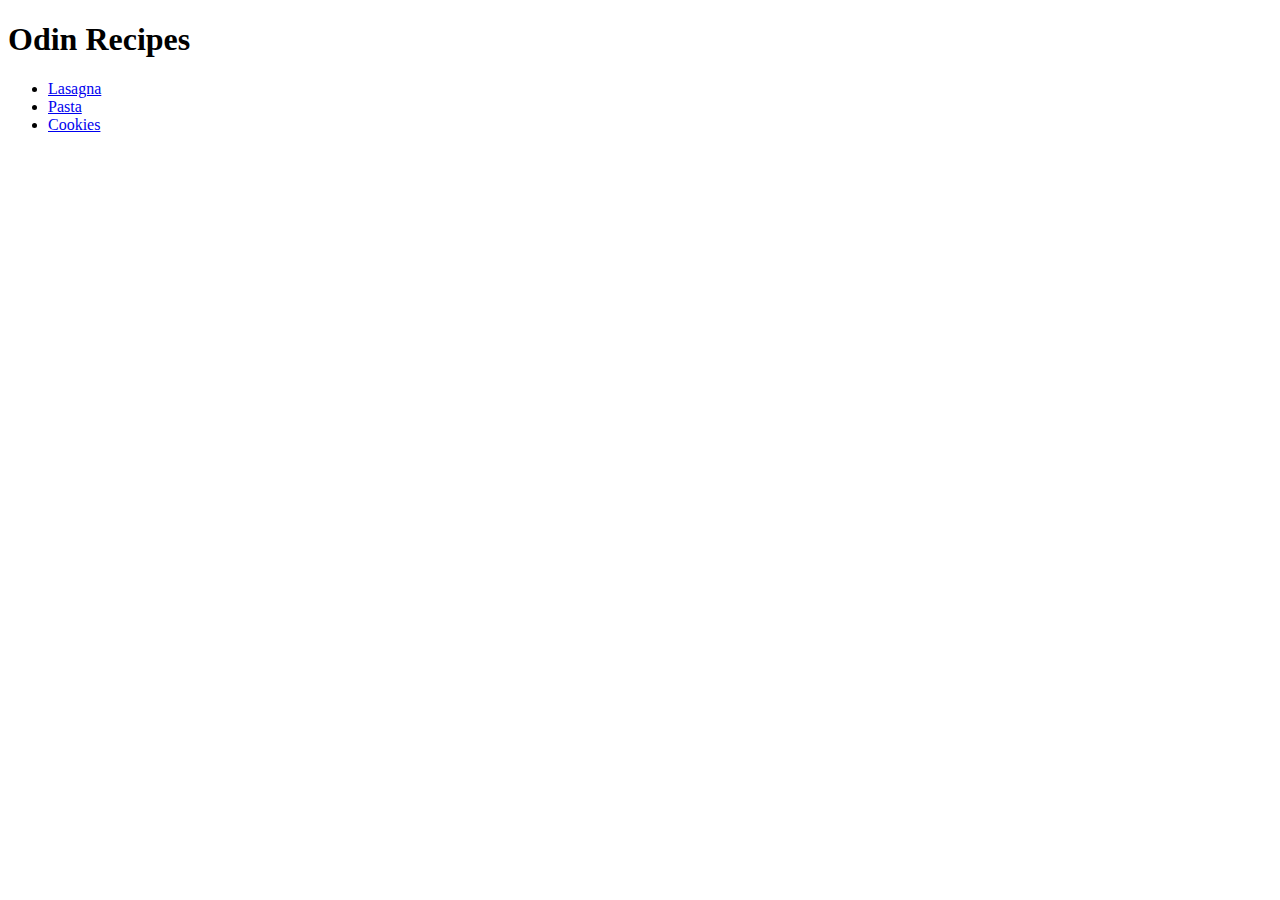
==== index.html @ 195a3447 "Basic Recipe Page" ====
<!DOCTYPE html>
<html lang="en">
<head>
    <meta charset="UTF-8">
    <meta http-equiv="X-UA-Compatible" content="IE=edge">
    <meta name="viewport" content="width=device-width, initial-scale=1.0">
    <title>Odin Recipes</title>
</head>
<body>
    <h1>Odin Recipes</h1>

    <ul>
        <li><a href="./recipes/lasagna.html">Lasagna</a></li>
        <li><a href="./recipes/pasta.html">Pasta</a></li>
        <li><a href="./recipes/cookies.html">Cookies</a></li>
    </ul>
    

</body>
</html>
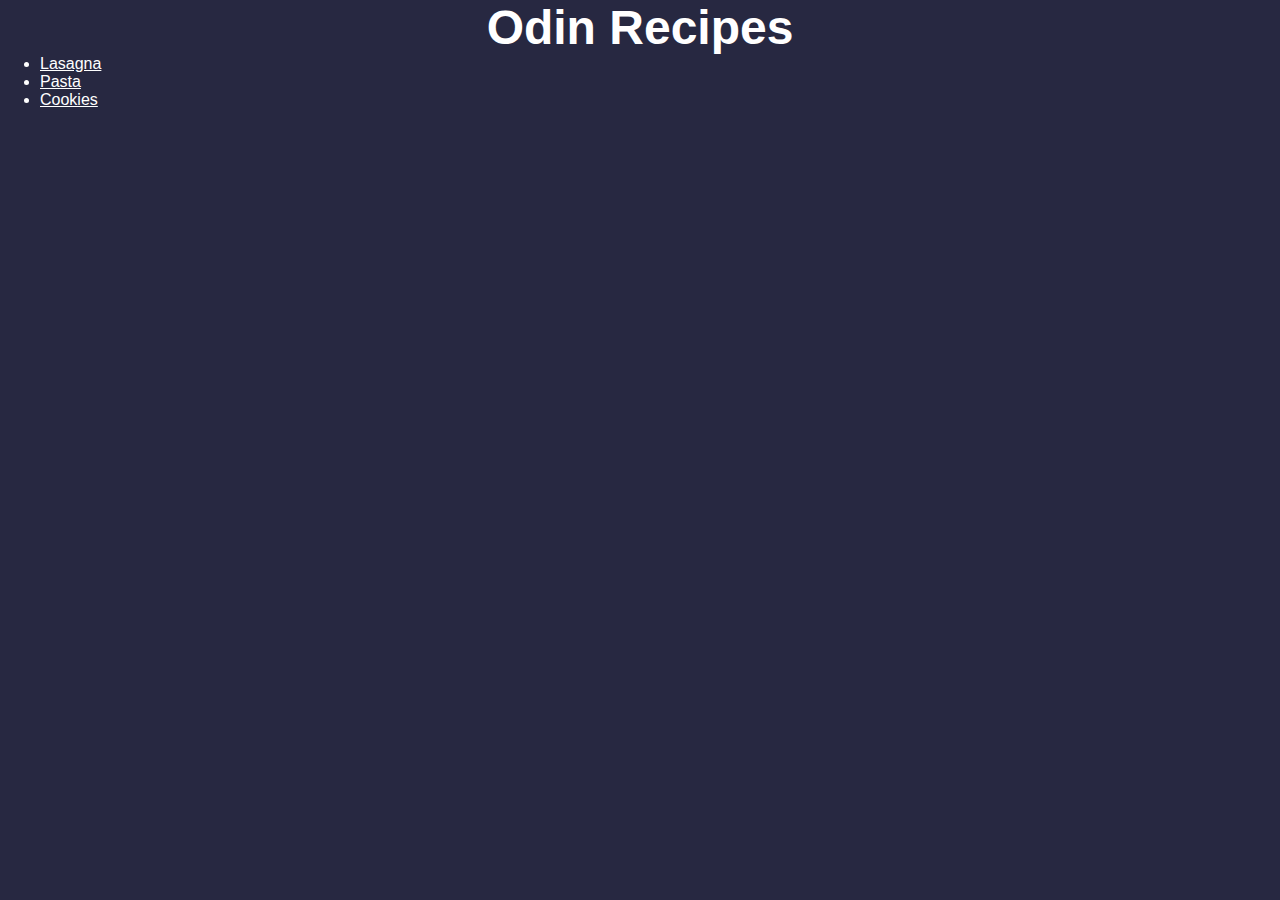
==== commit 385984af: "added: stylesheet" ====
--- a/index.html
+++ b/index.html
@@ -4,6 +4,7 @@
     <meta charset="UTF-8">
     <meta http-equiv="X-UA-Compatible" content="IE=edge">
     <meta name="viewport" content="width=device-width, initial-scale=1.0">
+    <link rel="stylesheet" href="style.css">
     <title>Odin Recipes</title>
 </head>
 <body>
--- a/style.css
+++ b/style.css
@@ -0,0 +1,24 @@
+@charset "UTF-8";
+
+* {
+    margin: 0px;
+    background-color: rgb(39, 40, 65);
+    color: white;
+    font-family: Arial, Helvetica, sans-serif;
+    font-size: 1em;
+}
+
+h1 {
+    text-align: center;
+    font-size: 3em;
+}
+
+img {
+    height: auto;
+    width: 500px;
+}
+
+a {
+    text-align: justify;
+}
+
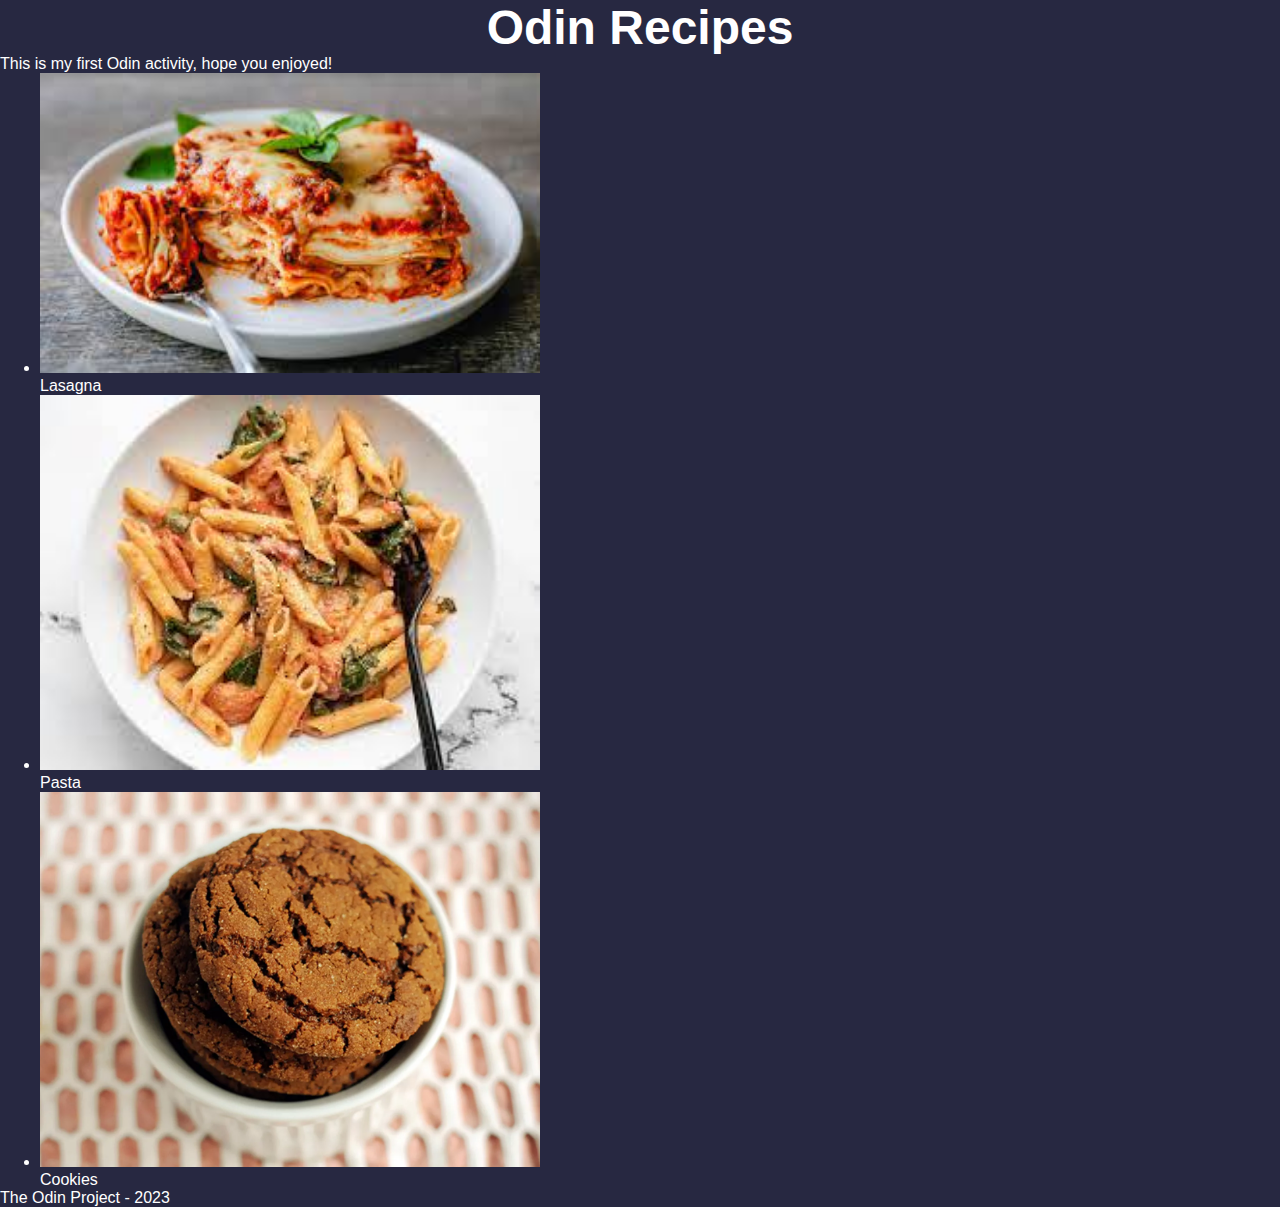
==== commit 3e343b16: "refactor: structure with semantic HTML" ====
--- a/index.html
+++ b/index.html
@@ -8,14 +8,30 @@
     <title>Odin Recipes</title>
 </head>
 <body>
-    <h1>Odin Recipes</h1>
+    <header>
+        <h1>Odin Recipes</h1>
+    </header>
 
-    <ul>
-        <li><a href="./recipes/lasagna.html">Lasagna</a></li>
-        <li><a href="./recipes/pasta.html">Pasta</a></li>
-        <li><a href="./recipes/cookies.html">Cookies</a></li>
-    </ul>
+    <main>
+        <p>This is my first Odin activity, hope you enjoyed!</p>
+        <ul class="flex-container">
+            <li class="flex-item">
+                <a href="./recipes/lasagna.html"><img src="img/lasagna.jpg" alt="Lasagna photo"></a>
+                <p>Lasagna</p>
+            </li>
+            <li class="flex-item">
+                <a href="./recipes/pasta.html"><img src="img/pasta.jpg" alt="Pasta photo"></a>
+                <p>Pasta</p>
+            </li>
+            <li class="flex-item">
+                <a href="./recipes/cookies.html"><img src="img/cookies.png" alt="Cookies photo"></a>
+                <p>Cookies</p>
+            </li>
+        </ul>
+    </main>
     
-
+    <footer>
+        <p>The Odin Project - 2023</p>
+    </footer>
 </body>
 </html>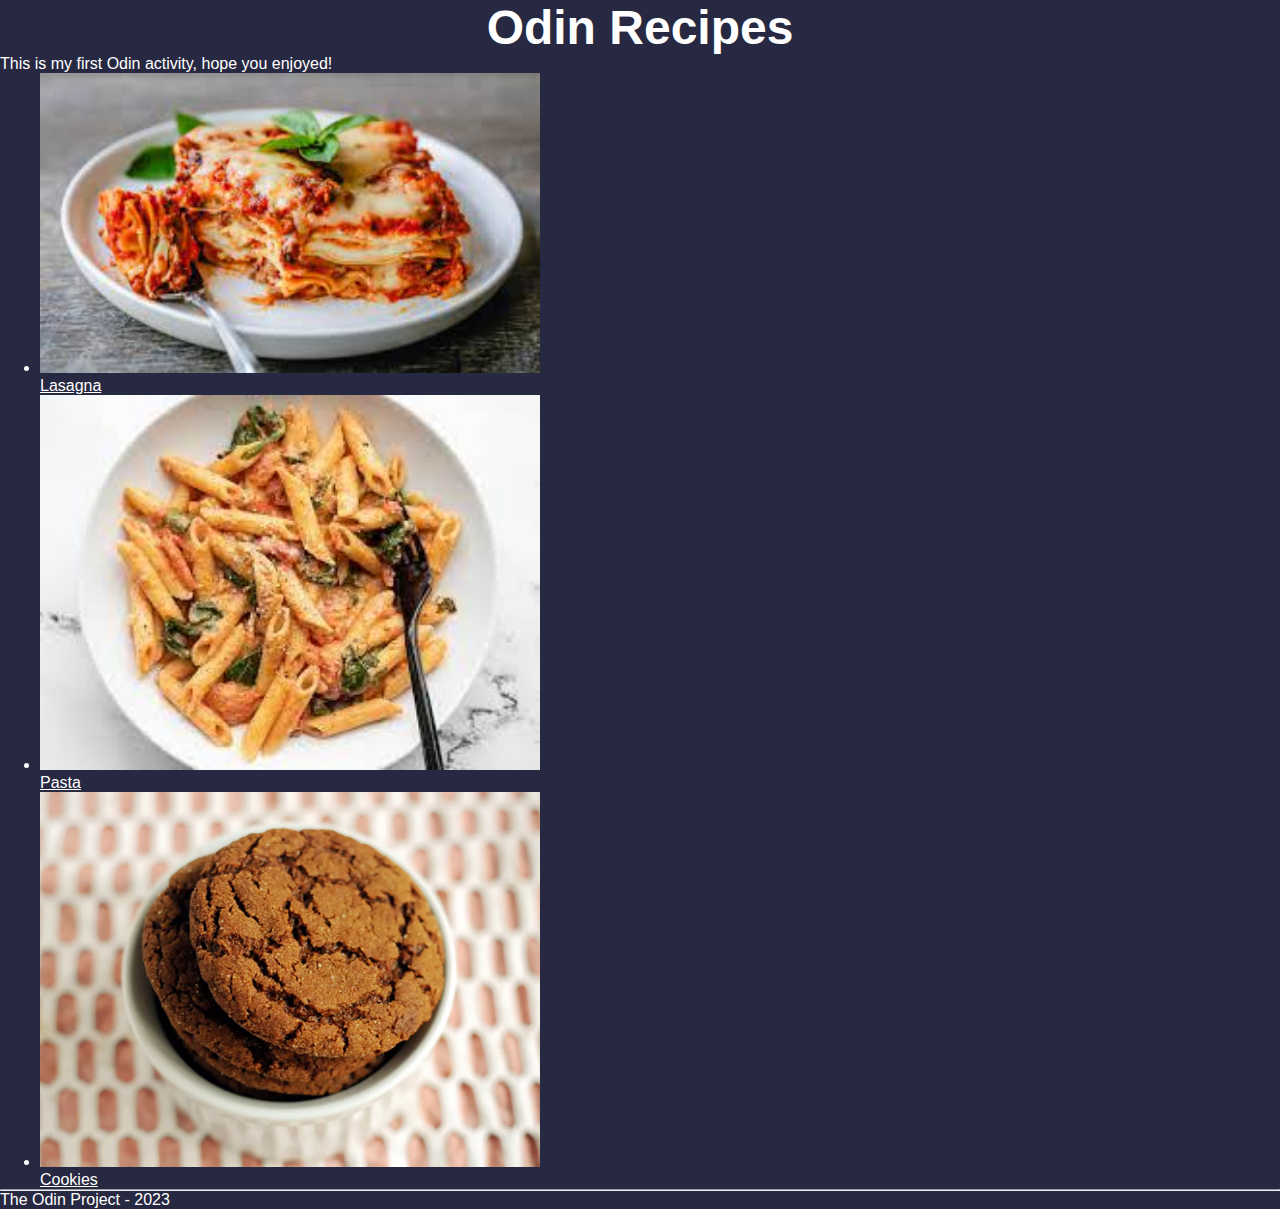
==== commit 3e7f0951: "now this is the final structure of html" ====
--- a/index.html
+++ b/index.html
@@ -13,24 +13,33 @@
     </header>
 
     <main>
-        <p>This is my first Odin activity, hope you enjoyed!</p>
+
+        <p class="top-content">This is my first Odin activity, hope you enjoyed!</p>
+
         <ul class="flex-container">
             <li class="flex-item">
-                <a href="./recipes/lasagna.html"><img src="img/lasagna.jpg" alt="Lasagna photo"></a>
-                <p>Lasagna</p>
+                <a href="./recipes/lasagna.html">
+                    <img src="img/lasagna.jpg" alt="Lasagna photo">
+                    <p>Lasagna</p>
+                </a>
             </li>
             <li class="flex-item">
-                <a href="./recipes/pasta.html"><img src="img/pasta.jpg" alt="Pasta photo"></a>
-                <p>Pasta</p>
+                <a href="./recipes/pasta.html">
+                    <img src="img/pasta.jpg" alt="Pasta photo">
+                    <p>Pasta</p>
+                </a>
             </li>
             <li class="flex-item">
-                <a href="./recipes/cookies.html"><img src="img/cookies.png" alt="Cookies photo"></a>
-                <p>Cookies</p>
+                <a href="./recipes/cookies.html">
+                    <img src="img/cookies.png" alt="Cookies photo">
+                    <p>Cookies</p>
+                </a>
             </li>
         </ul>
     </main>
     
     <footer>
+        <hr>
         <p>The Odin Project - 2023</p>
     </footer>
 </body>
